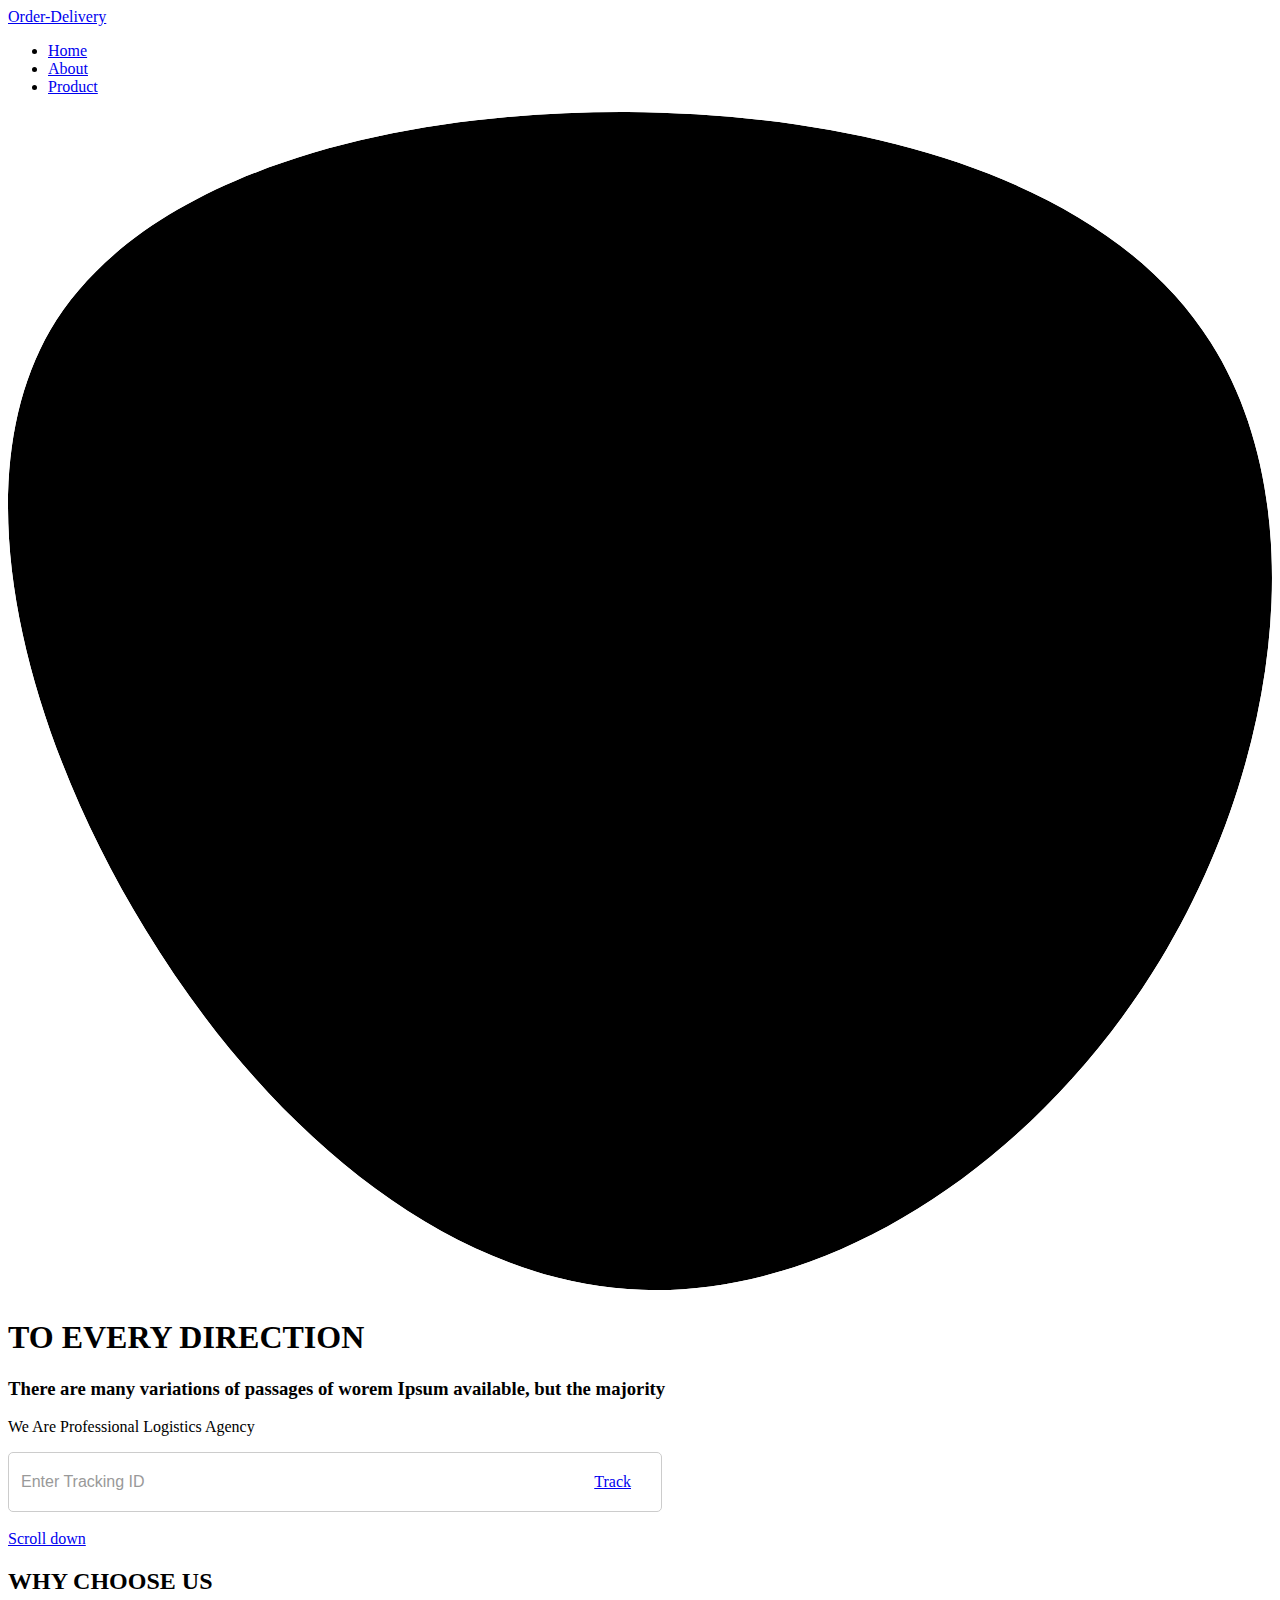
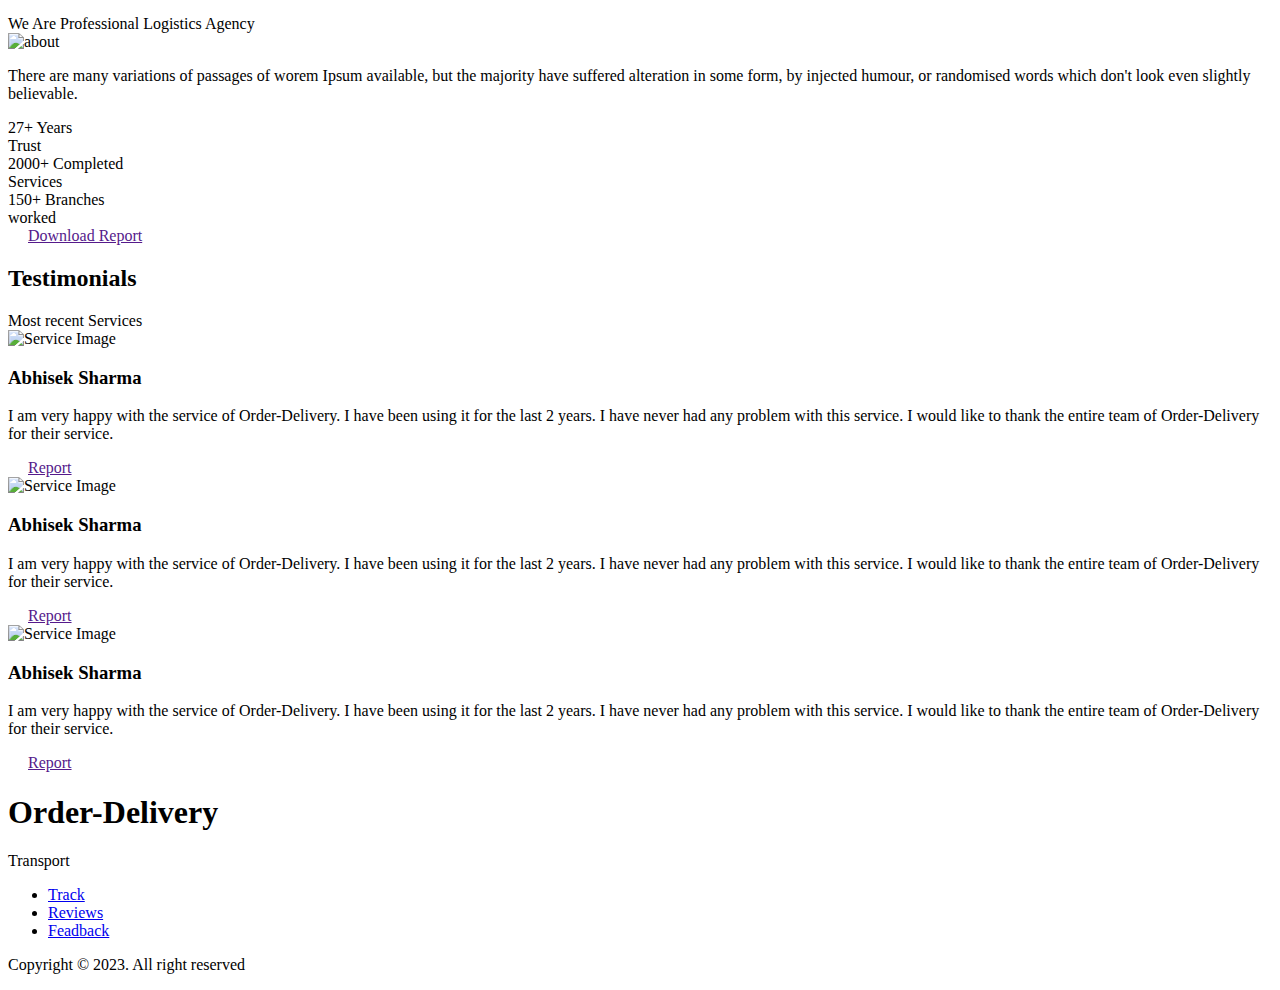
==== Shipment/index.html @ cf53071f "Merge pull request #49 from Kapileswar-Moharana/Privacy" ====
<!DOCTYPE html>
<html lang="en">
<head>
    <meta charset="UTF-8">
    <meta name="viewport" content="width=device-width, initial-scale=1.0">
    <link rel="icon" href="./assets/img/favicon.png">
    <link rel="stylesheet" href="https://unicons.iconscout.com/release/v4.0.0/css/line.css">
    <link rel="stylesheet" href="./assets/css/swiper-bundle.min.css">
    <link rel="stylesheet" href="./assets/css/styles.css">
    <link rel="stylesheet" href="./assets/css/responsive.css">
   <title>Order-Delivery</title>
   <style>
    /* Add custom CSS for styling the tracking form */
    .tracking-form {
        width: 50%; /* Adjust the width as needed */
        max-width: 100%; /* Set a maximum width if necessary */
        display: flex;
        align-items: center;
        border: 1px solid #ccc;
        border-radius: 5px;
        padding: 10px;
        
    }

    .tracking-form input[type="text"] {
        flex: 1;
        border: none;
        outline: none;
        font-size: 16px; /* Adjust font size as needed */
    }

    .tracking-form input[type="text"]::placeholder {
        color: #999; /* Adjust placeholder text color */
    }

    .button.button--flex {
        padding: 10px 20px; /* Adjust padding as needed */
    }
    @media (max-width: 768px) {
    .tracking-form {
        padding: 5px; /* Reduce padding on smaller screens */
    }
    .tracking-form input[type="text"] {
        font-size: 14px; /* Adjust font size for smaller screens */
    }
}

/* Responsive adjustments for even smaller screens */
@media (max-width: 480px) {
    .tracking-form {
        border-radius: 0; /* Remove border radius on very small screens */
    }
}
</style>
</head>

<body>
   <!-- Header -->
    <header class="header" id="header">
        <nav class="nav container">
            <a href="#" class="nav__logo">Order-Delivery</a>
            <div class="nav__menu" id="nav-menu">
                <ul class="nav__list grid">
                    <li class="nav__item">
                        <a href="/Hacktoberfest/Order-delivery/Index.html" class="nav__link active-link">
                            <em class="uil uil-estate nav__icon"></em> Home
                        </a>
                    </li>
                    <li class="nav__item">
                        <a href="#about" class="nav__link">
                            <em class="uil uil-user nav__icon"></em> About
                        </a>
                    </li>
                    <li class="nav__item">
                        <a href="#skills" class="nav__link">
                            <em class="uil uil-file-alt nav__icon"></em> Product
                        </a>
                    </li>
                    <!-- Feadback Form -->
                    <!-- <li class="nav__item">
                        <a href="#contact" class="nav__link">
                            <em class="uil uil-message nav__icon"></em> Feadback
                        </a>
                    </li> -->
                </ul>
                <em class="uil uil-times nav__close" id="nav-close"></em>
            </div>
            <div class="nav__btns">
<!-- Dark Mode -->
                 <!-- theme change button  -->
                <em class="uil uil-moon change-theme" id="theme-button"></em>

                <div class="nav__toggle" id="nav-toggle">
                    <em class="uil uil-apps"></em> 
                </div>
            </div>
        </nav>
    </header>

   <!-- Main -->
    <main class="main">
    <!-- Home -->
        <section class="home section" id="home">
            <div class="home__container container grid">
                <div class="home__content grid">
                    <div class="home__social">
                        <a href="https://in.linkedin.com" aria-label="home icons" target="_blank"
                            class="home__social-icon">
                            <em class="uil uil-linkedin-alt"></em>
                        </a>
                        <a href="https://github.com" aria-label="home icons" target="_blank"
                            class="home__social-icon">
                            <em class="uil uil-github-alt"></em>
                        </a>
                        <a href="https://www.youtube.com" aria-label="home icons"
                            target="_blank" class="home__social-icon">
                            <em class="uil uil-youtube"></em>
                        </a>
                    </div>
                    <div class="home__img">
                        <svg class="home__blob" viewbox="0 0 200 187" xmlns="http://www.w3.org/2000/svg"
                            xmlns:xlink="http://www.w3.org/1999/xlink">
                            <mask id="mask0" mask-type="alpha">
                                <path d="M190.312 36.4879C206.582 62.1187 201.309 102.826 182.328 134.186C163.346 165.547 
                                    130.807 187.559 100.226 186.353C69.6454 185.297 41.0228 161.023 21.7403 129.362C2.45775 
                                    97.8511 -7.48481 59.1033 6.67581 34.5279C20.9871 10.1032 59.7028 -0.149132 97.9666 
                                    0.00163737C136.23 0.303176 174.193 10.857 190.312 36.4879Z" />
                            </mask>
                            <g mask="url(#mask0)">
                                <path d="M190.312 36.4879C206.582 62.1187 201.309 102.826 182.328 134.186C163.346 
                                    165.547 130.807 187.559 100.226 186.353C69.6454 185.297 41.0228 161.023 21.7403 
                                    129.362C2.45775 97.8511 -7.48481 59.1033 6.67581 34.5279C20.9871 10.1032 59.7028 
                                    -0.149132 97.9666 0.00163737C136.23 0.303176 174.193 10.857 190.312 36.4879Z" />
                                <image class="home__blob-img" href="./assets/img/perfil.webp" />
                            </g>
                        </svg>
                    </div>
                    <div class="home__data">
                        <h1 class="home__title">TO EVERY
                            DIRECTION</h1>
                        <h3 class="home__subtitle">There are many variations of passages of worem Ipsum available, but the majority</h3>
                        <p class="home__discription">We Are Professional Logistics Agency</p>
                        <div class="tracking-form">
                            <input type="text" id="tracking-id" placeholder="Enter Tracking ID" required maxlength="20">
                            <a href="#Track" class="button button--flex">
                                Track<em class="uil uil-message button__icon"></em>
                            </a>
                        </div>
                        <br>
                    </div>
                </div>
                <div class="home__scroll">
                    <a href="#about" class="home__scroll-button button--flex">
                        <em class="uil uil-mouse-alt home__scroll-mouse"></em>
                        <span class="home__scroll-name">Scroll down</span>
                        <em class="uil uil-arrow-down"></em>
                    </a>
                </div>
            </div>
        </section>
<!-- About -->
        <section class="about section" id="about">
            <h2 class="section__title">WHY CHOOSE US</h2>
            <span class="section__subtitle">We Are Professional Logistics Agency</span>
            <div class="about__container container grid">
                <img src="./assets/img/about.jpg" alt="about" class="about__img">
                <div class="about__data">
                    <p class="about__description">
                        There are many variations of passages of worem Ipsum available, but the majority have suffered alteration in some form, by injected humour, or randomised words which don't look even slightly believable.
                    </p>
                    <div class="about__info">
                        <div>
                            <span class="about__info-title">27+</span>
                            <span class="about__info-name">Years <br> Trust</span>
                        </div>
                        <div>
                            <span class="about__info-title">2000+</span>
                            <span class="about__info-name">Completed <br> Services</span>
                        </div>
                        <div>
                            <span class="about__info-title">150+</span>
                            <span class="about__info-name">Branches <br> worked</span>
                        </div>
                    </div>
                    <div class="about__buttons">
                        <!-- Put Report Link Here -->
                        <a href="" download class="button button--flex">
                            Download Report<em class="uil uil-download-alt button__icon"></em>
                        </a>
                    </div>
                </div>
            </div>
        </section>

      
      <!-- Review -->
        <section class="portfolio section" id="portfolio">
            <h2 class="section__title">Testimonials</h2>
            <span class="section__subtitle">Most recent Services</span>

            <div class="portfolio__container container swiper-container">
                <div class="swiper-wrapper">
                   <!-- Testimonials-1 -->
                    <div class="portfolio__content grid swiper-slide">
                        <img src="./assets/img/hero-banner.jpg" alt="Service Image" class="portfolio__img">
                        <div class="portfolio__data">
                            <h3 class="portfolio__title">Abhisek Sharma</h3>
                            <p class="portfolio__description">
                                I am very happy with the service of Order-Delivery. I have been using it for the last 2 years. I have never had any problem with this service. I would like to thank the entire team of Order-Delivery for their service.
                            </p>
                            <!-- Put Report Link Here -->
                            <a href="" target="_blank"
                                class="button button--flex button--small portfolio__button">
                                Report
                                <em class="uil uil-arrow-right button__icon"></em>
                            </a>
                        </div>
                    </div>
                 <!-- Testimonials-2 -->
                    <div class="portfolio__content grid swiper-slide">
                        <img src="./assets/img/hero-banner.jpg" alt="Service Image"
                            class="portfolio__img">
                        <div class="portfolio__data">
                            <h3 class="portfolio__title">Abhisek Sharma</h3>
                            <p class="portfolio__description">
                                I am very happy with the service of Order-Delivery. I have been using it for the last 2 years. I have never had any problem with this service. I would like to thank the entire team of Order-Delivery for their service.
                            </p>
                            <!-- Put Report Link Here -->
                            <a href="" target="_blank"
                                class="button button--flex button--small portfolio__button">
                                Report
                                <em class="uil uil-arrow-right button__icon"></em>
                            </a>
                        </div>
                    </div>
                 <!-- Testimonials-3 -->
                    <div class="portfolio__content grid swiper-slide">
                        <img src="./assets/img/hero-banner.jpg" alt="Service Image"
                            class="portfolio__img">
                        <div class="portfolio__data">
                            <h3 class="portfolio__title">Abhisek Sharma</h3>
                            <p class="portfolio__description">
                                I am very happy with the service of Order-Delivery. I have been using it for the last 2 years. I have never had any problem with this service. I would like to thank the entire team of Order-Delivery for their service.
                            </p>
                            <!-- Put Report Link Here -->
                            <a href="" target="_blank"
                                class="button button--flex button--small portfolio__button">
                                Report
                                <em class="uil uil-arrow-right button__icon"></em>
                            </a>
                        </div>
                    </div>
                  
                </div>

                <div class="swiper-button-next">
                    <em class="uil uil-angle-right-b swiper-portfolio-icon"></em>
                </div>
                <div class="swiper-button-prev">
                    <em class="uil uil-angle-left-b swiper-portfolio-icon"></em>
                </div>
                <div class="swiper-pagination"></div>

            </div>
        </section>


<!-- Feadback Form -->
        <!-- <section class="contact section" id="contact">
            <h2 class="section__title">Feadback Form</h2>
            <span class="section__subtitle">Get in touch</span>

            <div class="contact__container container grid">
                <div class="align__middle">
                    <div class="contact__information">
                        <em class="uil uil-phone contact__icon"></em>
                        <div>
                            <h3 class="contact__title">Call Us</h3>
                            <span class="contact__subtitle">+91 0123456789</span>
                        </div>
                    </div>
                    <div class="contact__information">
                        <em class="uil uil-envelope contact__icon"></em>
                        <div>
                            <h3 class="contact__title">Email 📩</h3>
                            <a class="contact__subtitle"
                                href="mailto:order-deliver@gmail.com">order-delivery@gmail.com</a>
                        </div>
                    </div>
                    <div class="contact__information">
                        <em class="uil uil-map-marker contact__icon"></em>
                        <div>
                            <h3 class="contact__title">Location</h3>
                            <span class="contact__subtitle">INDIA</span>
                        </div>
                    </div>
                </div>

                <form class="contact__form grid">
                    <div class="contact__inputs grid">
                        <div class="contact__content single__outline">
                            <label for="" class="contact__label">Name</label>
                            <input type="text" class="contact__input">
                        </div>
                        <div class="contact__content single__outline">
                            <label for="" class="contact__label">Email</label>
                            <input type="email" class="contact__input">
                        </div>
                        <div class="contact__content single__outline">
                            <label for="" class="contact__label">Service</label>
                            <input type="text" class="contact__input">
                        </div>
                        <div class="contact__content single__outline">
                            <label for="" class="contact__label">Feadback</label>
                            <textarea name="" cols="0" rows="7" class="contact__input"></textarea>
                        </div>
                        <div class="align__middle">
                            <a href="#" class="button button--flex">
                                Submit Form
                                <em class="uil uil-message button__icon"></em>
                            </a>
                        </div>
                    </div>
                    <button type="submit" style="display: none;">Submit</button>
                </form>

            </div>
        </section>
    </main> -->
       
   <!-- Footer -->
    <footer class="footer">
        <div class="footer__bg">
            <div class="footer__container container grid large__footer">
                <div class="footer__header">
                    <h1 class="footer__title">Order-Delivery</h1>
                    <span class="footer__subtitle">Transport</span>
                </div>
                <ul class="footer__links">
                    <li>
                        <a href="#services" class="footer__link">Track</a>
                    </li>
                    <li>
                        <a href="#portfolio" class="footer__link">Reviews</a>
                    </li>
                    <li>
                        <a href="#contact" class="footer__link">Feadback</a>
                    </li>
                </ul>
                <div class="footer__socials">
                    <a href="https://in.linkedin.com" aria-label="footer links" target="_blank"
                        class="footer__social">
                        <em class="uil uil-linkedin"></em>
                    </a>
                    <!-- Put Links Here -->
                    <a href="" aria-label="footer links" target="_blank"
                        class="footer__social">
                        <em class="uil uil-telegram-alt"></em>
                    </a>
                    <a href="https://github.com" aria-label="footer links" target="_blank"
                        class="footer__social">
                        <em class="uil uil-github-alt"></em>
                    </a>
                    <a href="https://www.youtube.com" aria-label="footer links"
                        target="_blank" class="footer__social">
                        <em class="uil uil-youtube"></em>
                    </a>
                </div>
            </div>
            <p class="footer__copy">Copyright &#169; 2023. All right reserved</p>
        </div>
    </footer>

  <!-- Back-to-Top -->
    <a href="#" class="scrollup" id="scroll-up" aria-label="scroll-up">
        <em class="uil uil-arrow-up scrollup__icon"></em>
    </a>
    <script src="./assets/js/swiper-bundle.min.js"></script>
    <script src="./assets/js/main.js"></script>
</body>

</html>
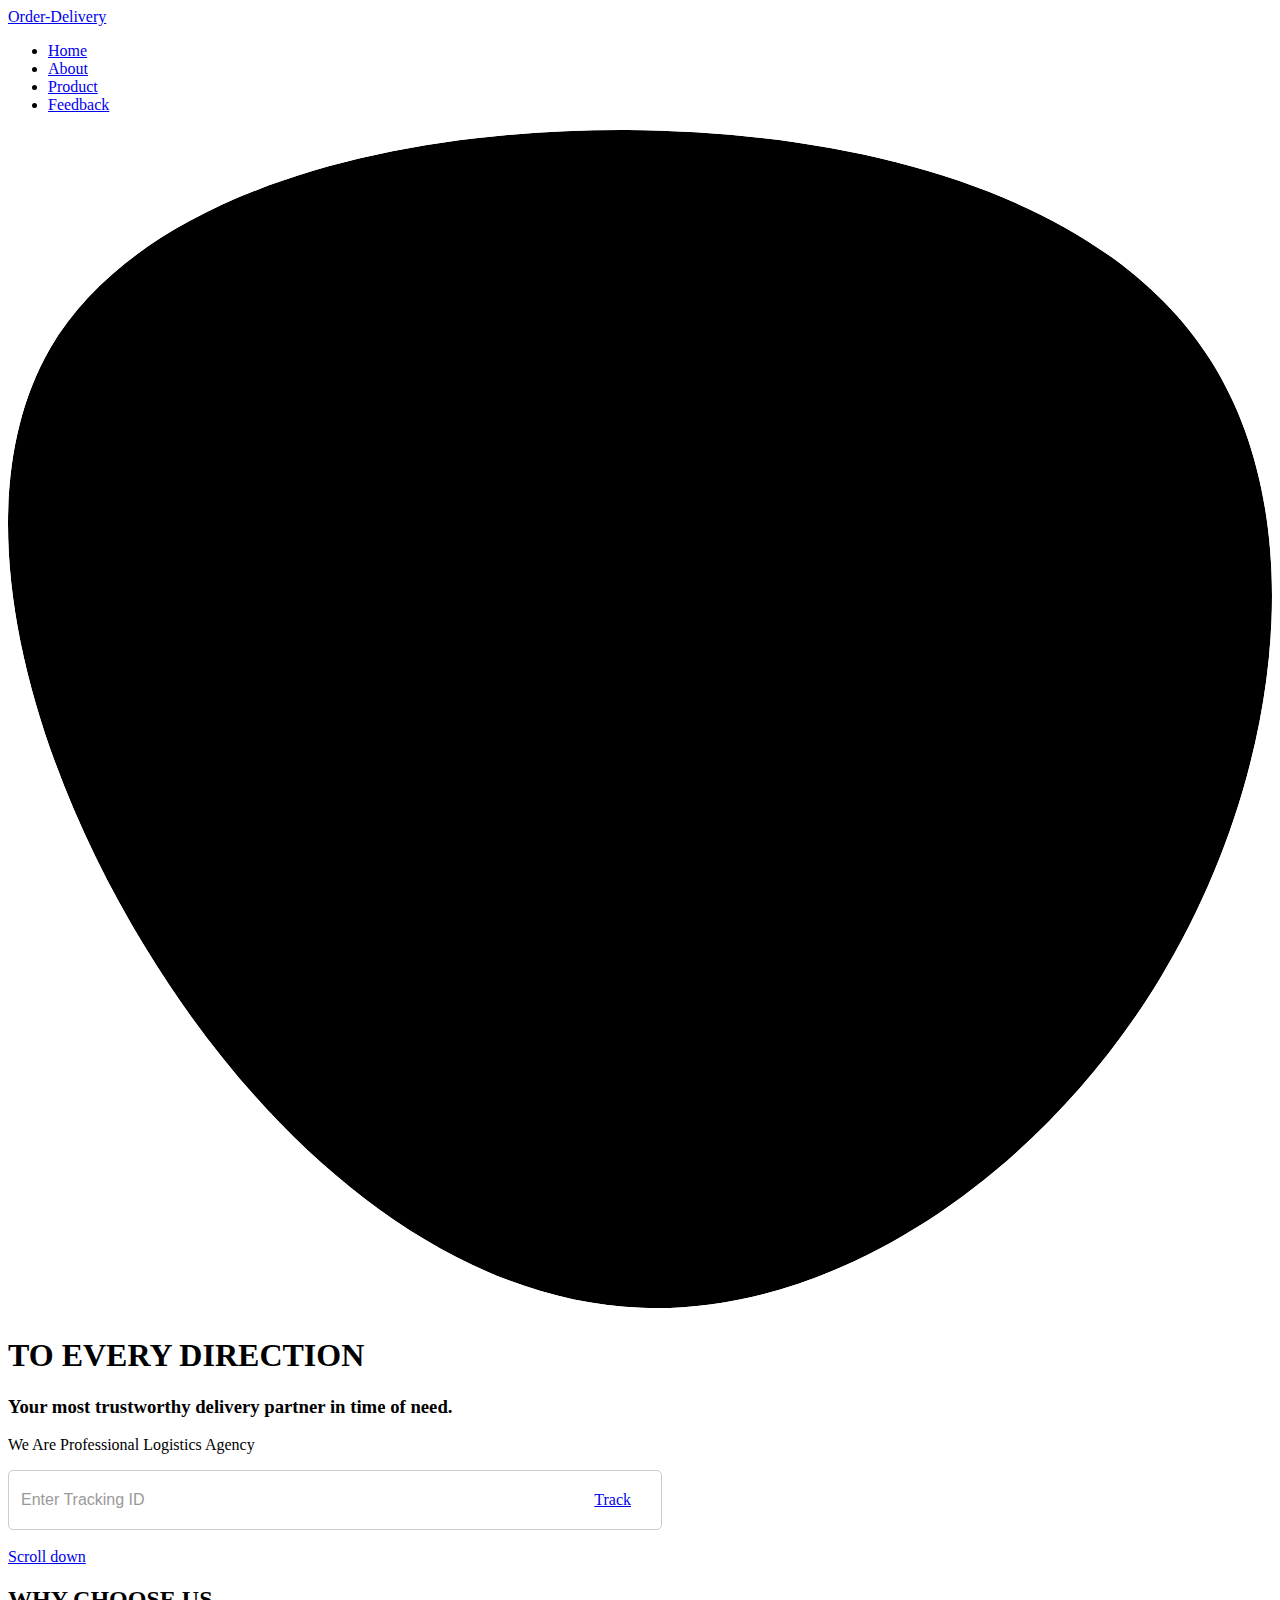
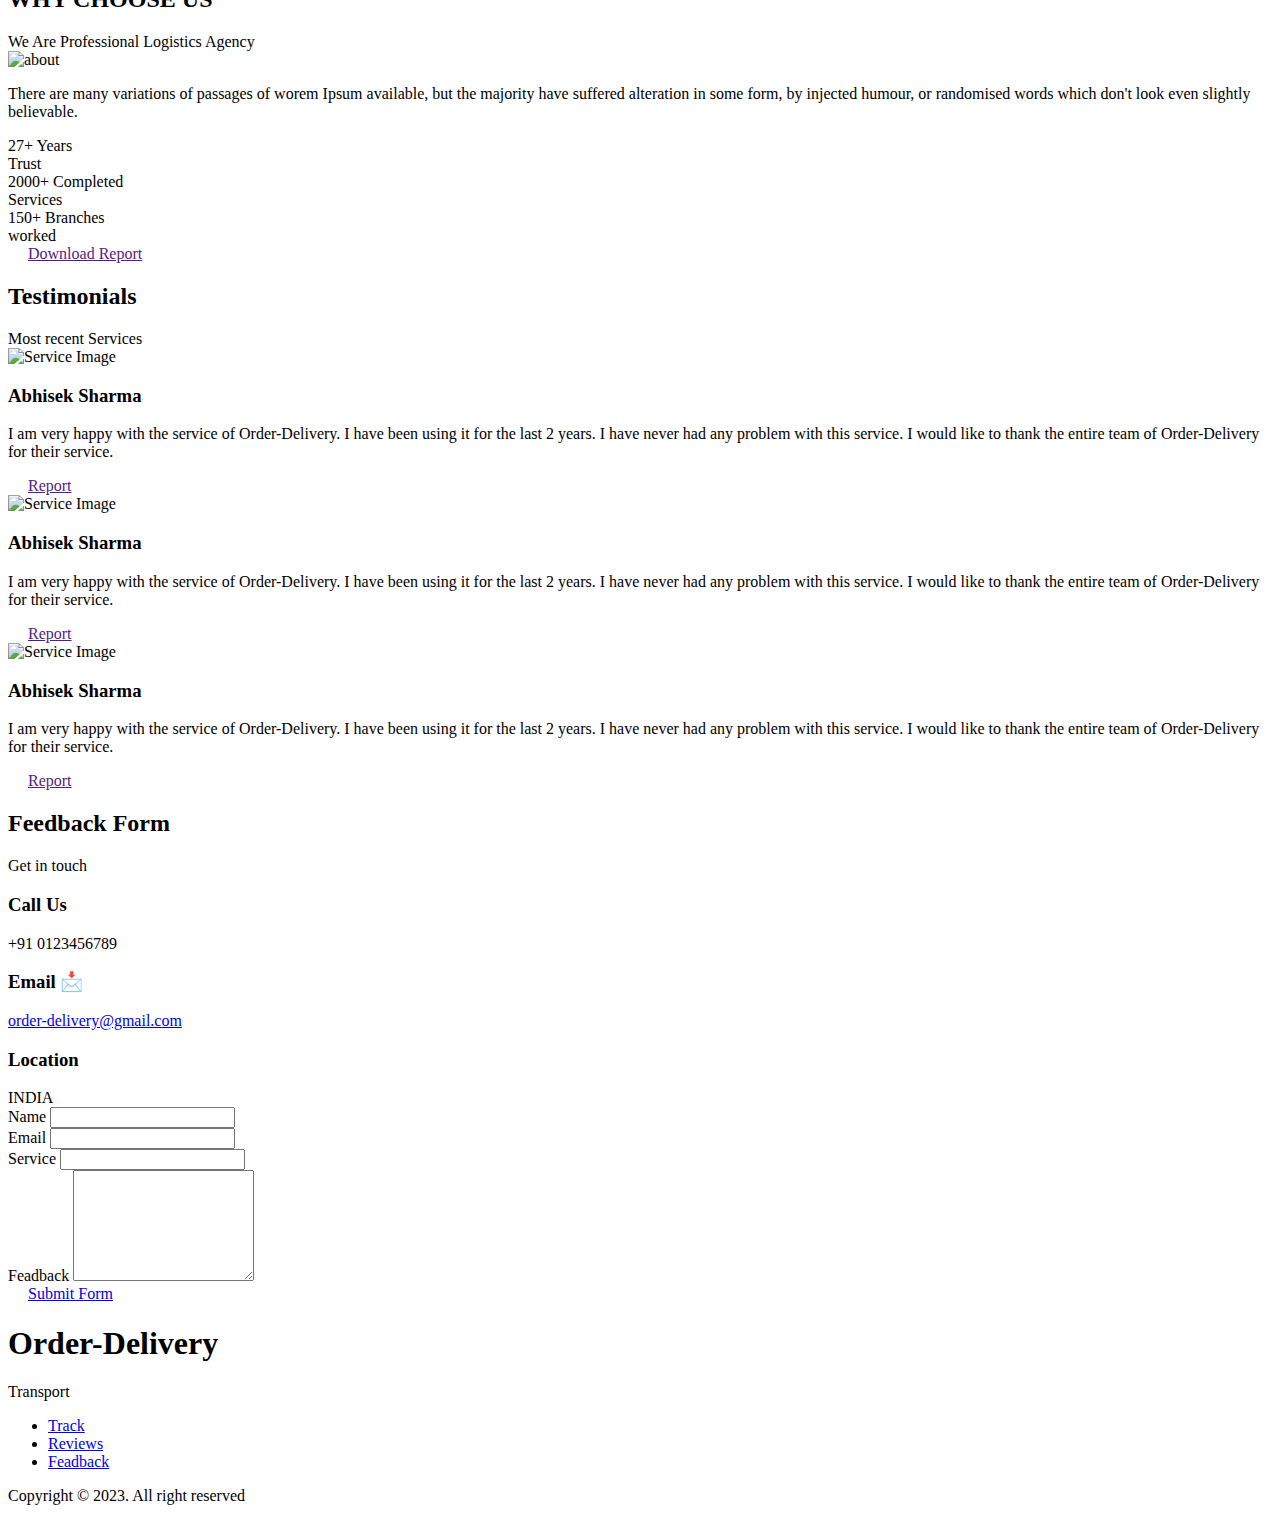
==== commit 559a9ec9: "Added Relative Path" ====
--- a/Shipment/index.html
+++ b/Shipment/index.html
@@ -62,7 +62,7 @@
             <div class="nav__menu" id="nav-menu">
                 <ul class="nav__list grid">
                     <li class="nav__item">
-                        <a href="/Hacktoberfest/Order-delivery/Index.html" class="nav__link active-link">
+                        <a href="../Index.html" class="nav__link active-link">
                             <em class="uil uil-estate nav__icon"></em> Home
                         </a>
                     </li>
@@ -77,11 +77,11 @@
                         </a>
                     </li>
                     <!-- Feadback Form -->
-                    <!-- <li class="nav__item">
+                     <li class="nav__item">
                         <a href="#contact" class="nav__link">
-                            <em class="uil uil-message nav__icon"></em> Feadback
-                        </a>
-                    </li> -->
+                            <em class="uil uil-message nav__icon"></em> Feedback
+                        </a>
+                    </li> 
                 </ul>
                 <em class="uil uil-times nav__close" id="nav-close"></em>
             </div>
@@ -108,7 +108,7 @@
                             class="home__social-icon">
                             <em class="uil uil-linkedin-alt"></em>
                         </a>
-                        <a href="https://github.com" aria-label="home icons" target="_blank"
+                        <a href="https://github.com/Aryankpoor/Order-delivery/" aria-label="home icons" target="_blank"
                             class="home__social-icon">
                             <em class="uil uil-github-alt"></em>
                         </a>
@@ -138,7 +138,7 @@
                     <div class="home__data">
                         <h1 class="home__title">TO EVERY
                             DIRECTION</h1>
-                        <h3 class="home__subtitle">There are many variations of passages of worem Ipsum available, but the majority</h3>
+                        <h3 class="home__subtitle">Your most trustworthy delivery partner in time of need.</h3>
                         <p class="home__discription">We Are Professional Logistics Agency</p>
                         <div class="tracking-form">
                             <input type="text" id="tracking-id" placeholder="Enter Tracking ID" required maxlength="20">
@@ -266,8 +266,8 @@
 
 
 <!-- Feadback Form -->
-        <!-- <section class="contact section" id="contact">
-            <h2 class="section__title">Feadback Form</h2>
+         <section class="contact section" id="contact">
+            <h2 class="section__title">Feedback Form</h2>
             <span class="section__subtitle">Get in touch</span>
 
             <div class="contact__container container grid">
@@ -326,7 +326,7 @@
 
             </div>
         </section>
-    </main> -->
+    </main> 
        
    <!-- Footer -->
     <footer class="footer">
@@ -379,4 +379,4 @@
     <script src="./assets/js/main.js"></script>
 </body>
 
-</html>+</html>
